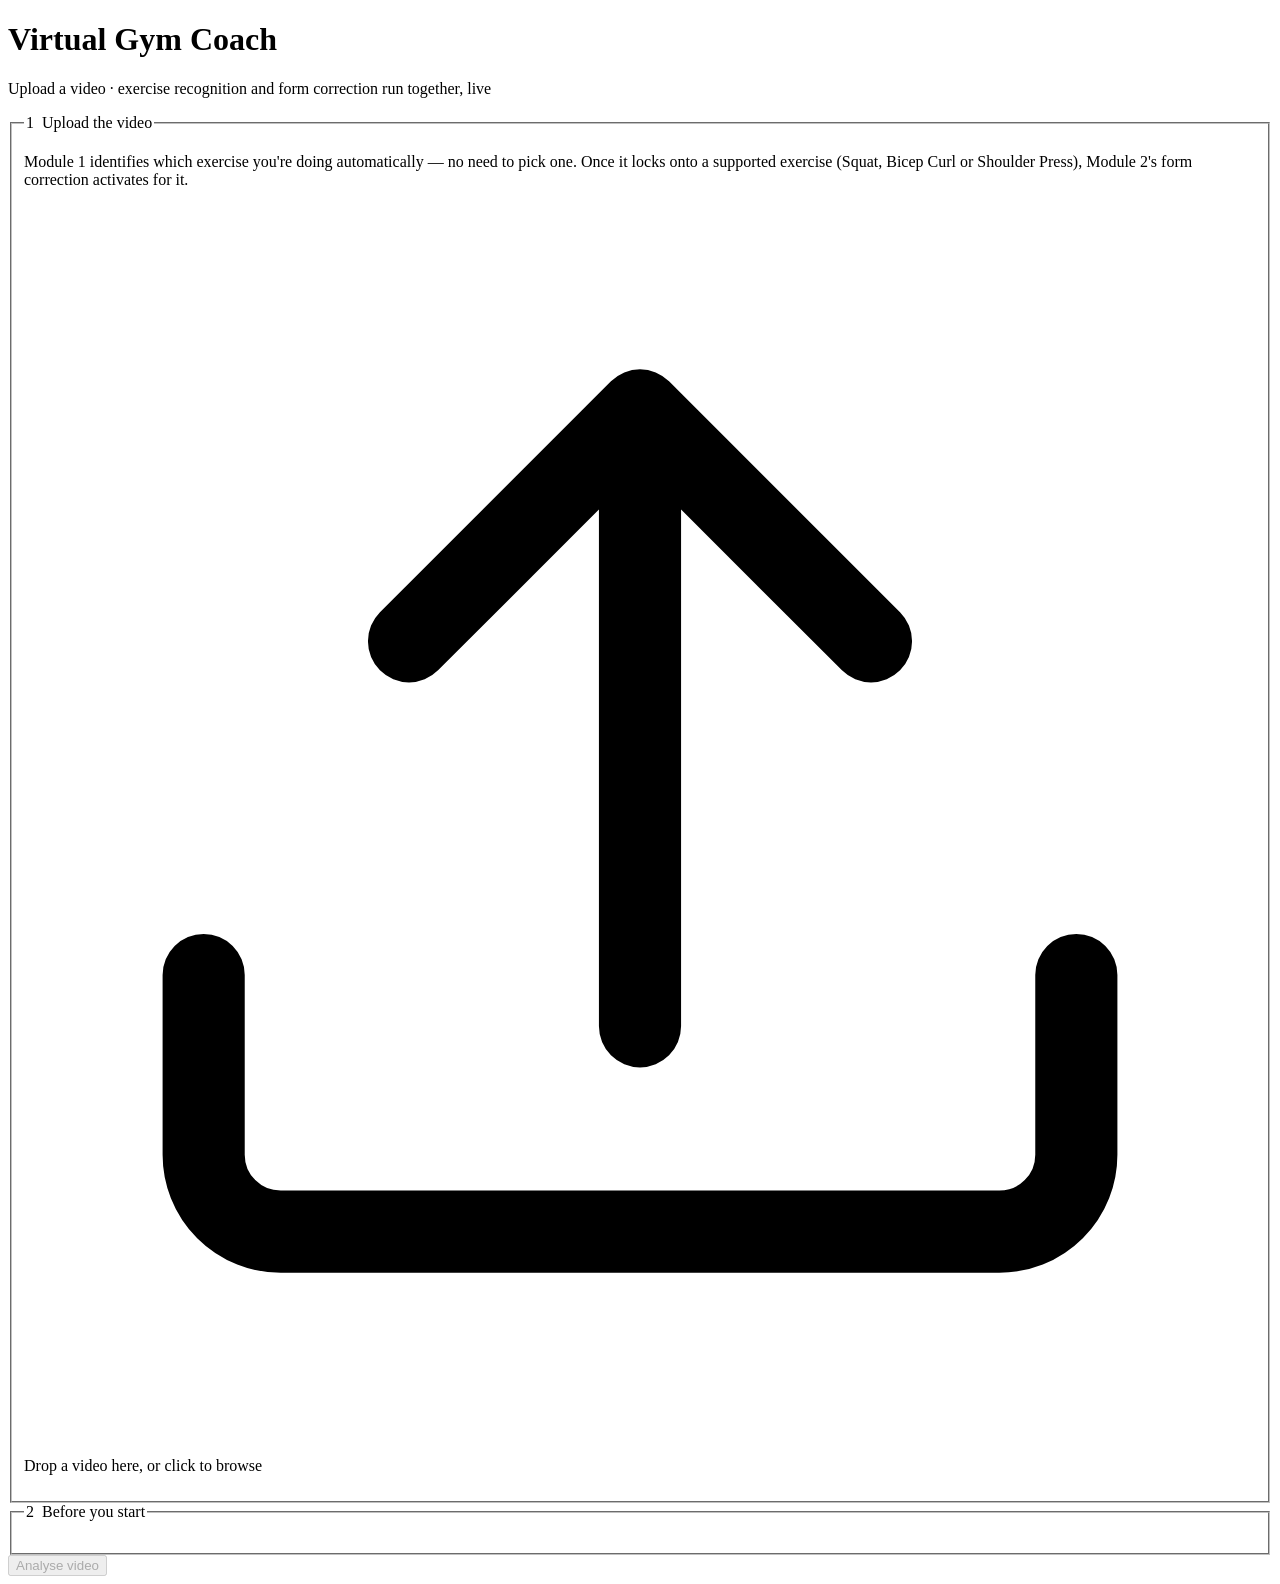
==== backend/frontend/index.html @ 2c907de2 "integrted module 1 with module 2" ====
<!doctype html>
<html lang="en">
<head>
<meta charset="utf-8">
<meta name="viewport" content="width=device-width, initial-scale=1">
<title>Virtual Gym Coach</title>
<link rel="stylesheet" href="/static/style.css">
<link rel="icon" href="data:image/svg+xml,<svg xmlns='http://www.w3.org/2000/svg' viewBox='0 0 32 32'><text y='26' font-size='26'>%F0%9F%8F%8B</text></svg>">
</head>
<body>

<header class="topbar">
  <div class="brand">
    <span class="brand-mark" aria-hidden="true"></span>
    <div>
      <h1>Virtual Gym Coach</h1>
      <p>Upload a video &middot; exercise recognition and form correction run together, live</p>
    </div>
  </div>
  <button id="new-analysis" class="ghost-btn" hidden>New analysis</button>
</header>

<main>

<!-- ══════════════════════════════════ UPLOAD ══════════════════════════════ -->
<section id="view-upload" class="view">
  <form id="upload-form" novalidate>
    <fieldset class="panel">
      <legend>1 &nbsp;Upload the video</legend>
      <p class="hint">Module 1 identifies which exercise you're doing automatically —
        no need to pick one. Once it locks onto a supported exercise (Squat, Bicep
        Curl or Shoulder Press), Module 2's form correction activates for it.</p>
      <div id="dropzone" class="dropzone" tabindex="0" role="button"
           aria-label="Choose a video file or drop one here">
        <svg viewBox="0 0 24 24" aria-hidden="true" class="drop-icon">
          <path d="M12 16V4m0 0L7.5 8.5M12 4l4.5 4.5" fill="none"
                stroke="currentColor" stroke-width="1.6" stroke-linecap="round"
                stroke-linejoin="round"/>
          <path d="M3.5 15v3.5A1.5 1.5 0 0 0 5 20h14a1.5 1.5 0 0 0 1.5-1.5V15"
                fill="none" stroke="currentColor" stroke-width="1.6"
                stroke-linecap="round"/>
        </svg>
        <p class="drop-title">Drop a video here, or click to browse</p>
        <p class="hint" id="drop-limits"></p>
        <input type="file" id="file-input" accept="video/*" hidden>
      </div>
      <div id="file-chosen" class="chosen" hidden>
        <span class="chosen-name"></span>
        <span class="chosen-size"></span>
        <button type="button" class="link-btn" id="clear-file">remove</button>
      </div>
    </fieldset>

    <fieldset class="panel">
      <legend>2 &nbsp;Before you start</legend>
      <ul class="checklist" id="calibration-note"></ul>
    </fieldset>

    <p id="upload-error" class="error" role="alert" hidden></p>
    <button type="submit" id="analyse-btn" class="primary-btn" disabled>
      Analyse video
    </button>
  </form>
</section>

<!-- ═════════════════════════════ SESSION (live → review) ══════════════════ -->
<!--
  One view for both halves of a session.  While the analysis runs it shows the
  annotated frames arriving from the server; when it finishes, the same panels
  stay put and the canvas is swapped for the recorded video so the run can be
  scrubbed.  The banner, rep badge, info bar, zone strip and charts are the
  SAME elements throughout — only what drives them changes.
-->
<section id="view-session" class="view" hidden>

  <div class="results-top">
    <div class="video-card">
      <div class="video-shell">
        <canvas id="live-canvas" hidden></canvas>
        <video id="player" playsinline preload="auto" hidden></video>
        <div class="live-badge" id="live-badge" hidden>
          <span class="live-dot" aria-hidden="true"></span>Analysing
        </div>
        <div class="shell-placeholder" id="shell-placeholder">
          Waiting for the first frame…
        </div>
      </div>

      <!-- Transport while the analysis is running. -->
      <div class="transport" id="live-transport" hidden>
        <div class="progress-track" role="progressbar" aria-valuemin="0"
             aria-valuemax="100" id="progress-bar-wrap">
          <div class="progress-fill" id="progress-fill"></div>
        </div>
        <span class="time" id="live-stat">0 frames</span>
        <span class="badge" id="live-rate"></span>
        <button type="button" class="ghost-btn small" id="stop-btn">Stop</button>
      </div>

      <!-- Transport once it has finished and the recording is available. -->
      <div class="transport" id="review-transport" hidden>
        <button type="button" id="play-btn" class="icon-btn" aria-label="Play">
          <svg viewBox="0 0 24 24" aria-hidden="true"><path d="M8 5.5v13l11-6.5z"/></svg>
        </button>
        <span class="time" id="time-readout">0:00 / 0:00</span>
        <span class="spacer"></span>
        <span class="badge warn" id="truncated-badge" hidden></span>
        <span class="badge" id="codec-badge"></span>
      </div>

      <figure class="strip-figure">
        <figcaption>
          Form zones over time
          <span class="fig-note">click to jump &middot; each row is one risk channel</span>
        </figcaption>
        <canvas id="zone-strip" height="150"></canvas>
        <div class="legend" id="zone-legend"></div>
      </figure>
    </div>

    <aside class="live-card">
      <!-- Module 1: live state/exercise recognition readout, every frame. -->
      <div class="m1-panel" id="m1-panel">
        <div class="signal-head">Module&nbsp;1 &middot; exercise recognition</div>
        <div class="m1-tile-row">
          <div class="m1-tile">
            <span class="m1-tile-label">State</span>
            <span id="m1-state" class="m1-tile-value">—</span>
          </div>
          <div class="m1-tile">
            <span class="m1-tile-label">Exercise</span>
            <span id="m1-exercise" class="m1-tile-value">—</span>
          </div>
          <div class="m1-tile">
            <span class="m1-tile-label">Confidence</span>
            <span id="m1-confidence" class="m1-tile-value">—</span>
          </div>
        </div>
        <div class="m1-probs">
          <div class="prob-row">
            <span class="prob-name">Active</span>
            <div class="prob-bar"><div id="m1-prob-active-bar" class="prob-fill prob-active"></div></div>
            <span id="m1-prob-active-value" class="prob-pct">—</span>
          </div>
          <div class="prob-row">
            <span class="prob-name">Rest</span>
            <div class="prob-bar"><div id="m1-prob-rest-bar" class="prob-fill prob-rest"></div></div>
            <span id="m1-prob-rest-value" class="prob-pct">—</span>
          </div>
          <div class="prob-row">
            <span class="prob-name">Null</span>
            <div class="prob-bar"><div id="m1-prob-null-bar" class="prob-fill prob-null"></div></div>
            <span id="m1-prob-null-value" class="prob-pct">—</span>
          </div>
        </div>
      </div>

      <!--
        The Module-1 signal, as a manual override — hidden by default. Module 1's
        live classification drives Module 2 automatically; this stays in the
        markup, unused, only as a debugging escape hatch.
      -->
      <div class="signal-bar" id="signal-bar" hidden>
        <div class="signal-head">
          Module&nbsp;1 signal
          <span class="fig-note">manual override</span>
        </div>
        <div class="signal-buttons" id="signal-buttons"></div>
      </div>

      <div id="overall-banner" class="overall">—</div>

      <div class="rep-badge">
        <div>
          <span class="rep-count" id="live-reps">0</span>
          <span class="rep-label">reps</span>
        </div>
        <div class="rep-side">
          <span class="phase-chip" id="live-phase">—</span>
          <span class="last-rep" id="live-last"></span>
        </div>
      </div>

      <div class="info-bar" id="info-bar" aria-live="off"></div>

      <label class="toggle audio-row">
        <input type="checkbox" id="audio-toggle" checked>
        <span>Play coaching audio</span>
      </label>

      <div class="cue-now" id="cue-now" hidden>
        <span class="cue-dot" aria-hidden="true"></span>
        <span id="cue-now-text"></span>
      </div>
    </aside>
  </div>

  <div class="tiles" id="summary-tiles"></div>

  <div class="results-grid">
    <section class="panel">
      <h2>Repetitions</h2>
      <p class="hint" id="rep-hint"></p>
      <div class="table-scroll"><table id="rep-table"></table></div>
    </section>

    <section class="panel">
      <h2>Coaching cues</h2>
      <p class="hint">Decided by the live audio controller — dwell windows,
        cooldowns and priority all applied. Click a cue to jump to it.</p>
      <ol class="cue-log" id="cue-log"></ol>
    </section>
  </div>

  <section class="panel" id="charts-panel">
    <h2>Biomechanics</h2>
    <p class="hint">Traces are this session's measured values, drawn as they are
      measured; horizontal rules are the thresholds in <code>config.py</code>
      that classify them.</p>
    <div id="charts"></div>
  </section>

  <section class="panel" id="downloads-panel" hidden>
    <h2>Downloads</h2>
    <p class="hint">The same CSV schemas the desktop pipeline and the evaluation
      scripts use.</p>
    <div class="downloads" id="downloads"></div>
  </section>

</section>

<!-- ═════════════════════════════════ FAILURE ══════════════════════════════ -->
<section id="view-error" class="view" hidden>
  <div class="panel">
    <h2>Analysis failed</h2>
    <p class="error" id="fail-message"></p>
    <button type="button" class="primary-btn" id="retry-btn">Start over</button>
  </div>
</section>

</main>

<script src="/static/app.js"></script>
</body>
</html>
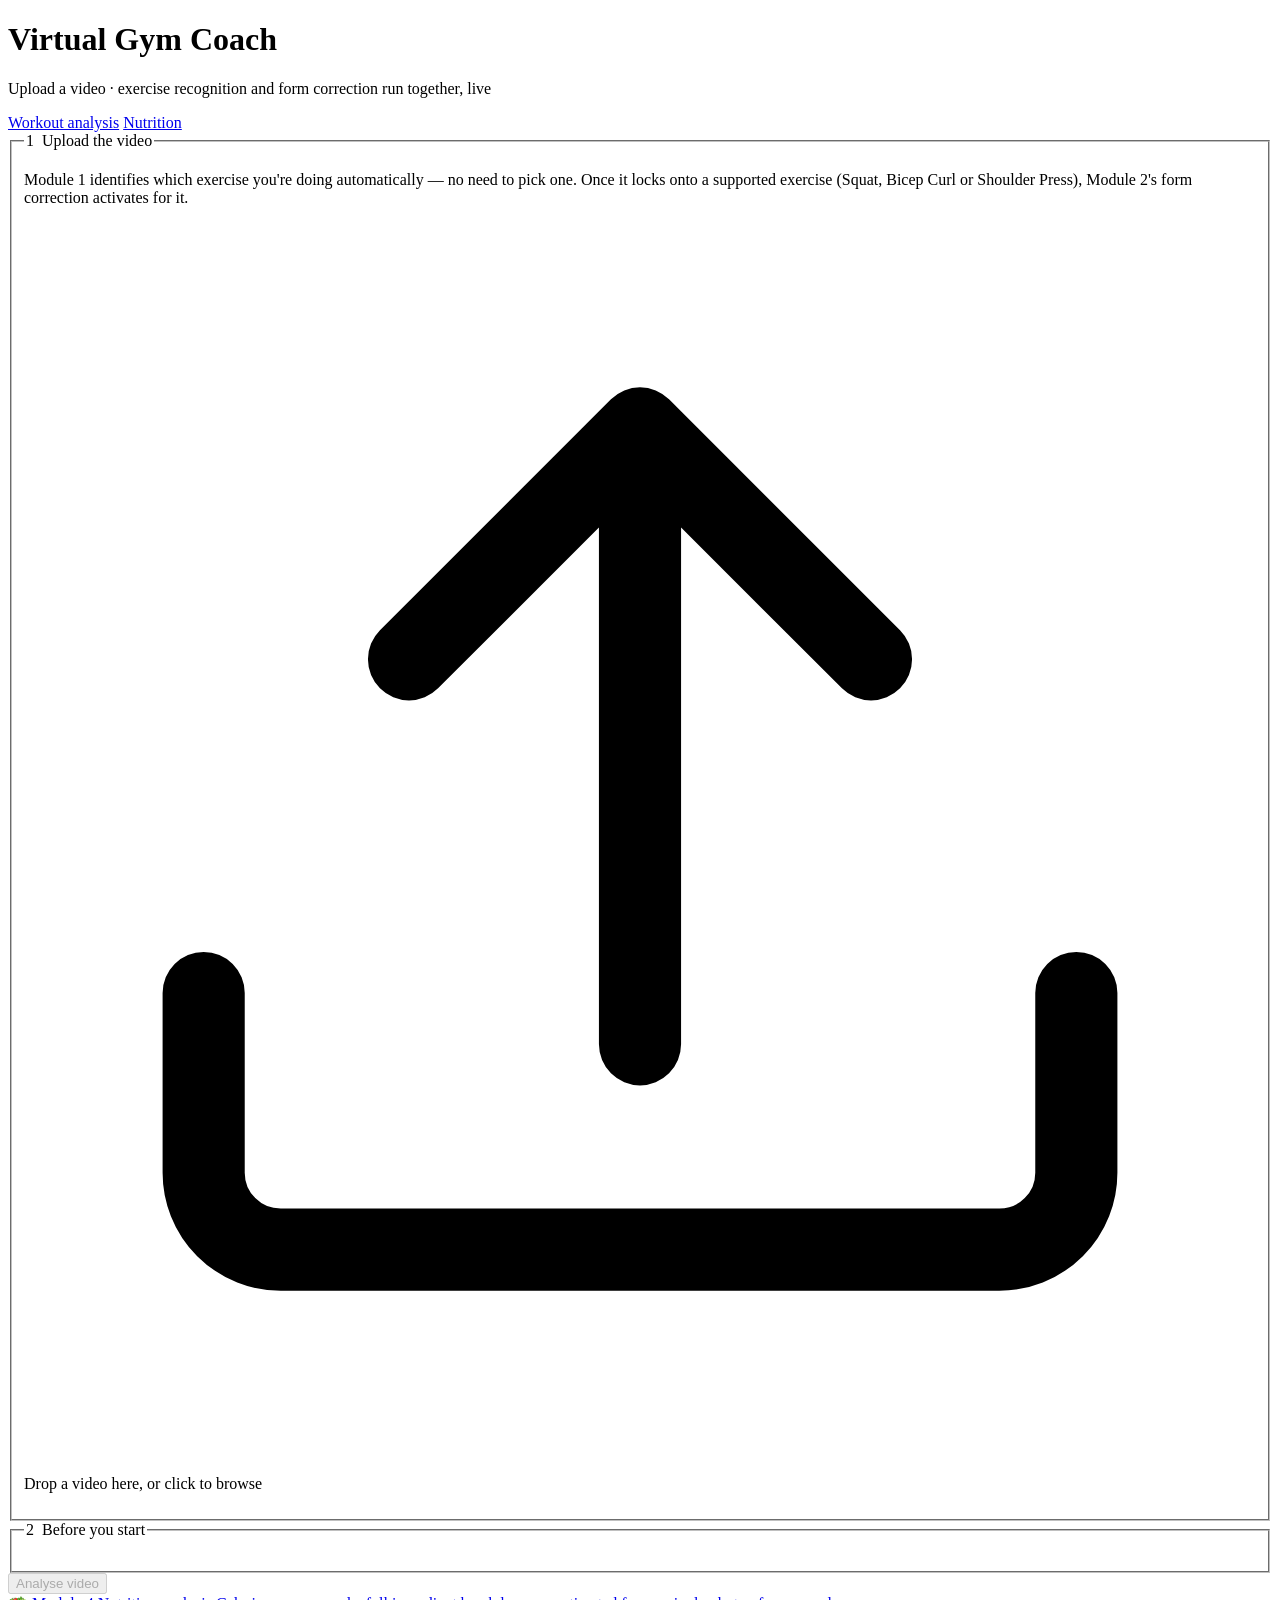
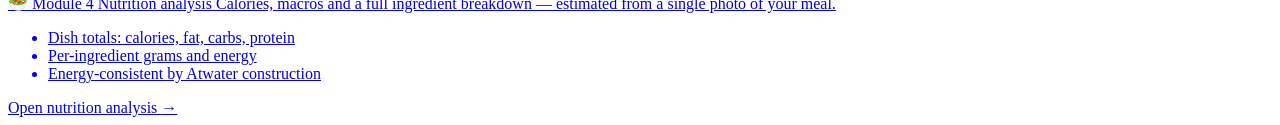
==== commit 745f3379: "integrated module 4" ====
--- a/backend/frontend/index.html
+++ b/backend/frontend/index.html
@@ -5,6 +5,8 @@
 <meta name="viewport" content="width=device-width, initial-scale=1">
 <title>Virtual Gym Coach</title>
 <link rel="stylesheet" href="/static/style.css">
+<!-- .tabs lives in nutrition.css, which both pages share for the nav. -->
+<link rel="stylesheet" href="/static/nutrition.css">
 <link rel="icon" href="data:image/svg+xml,<svg xmlns='http://www.w3.org/2000/svg' viewBox='0 0 32 32'><text y='26' font-size='26'>%F0%9F%8F%8B</text></svg>">
 </head>
 <body>
@@ -17,13 +19,24 @@
       <p>Upload a video &middot; exercise recognition and form correction run together, live</p>
     </div>
   </div>
-  <button id="new-analysis" class="ghost-btn" hidden>New analysis</button>
+  <div class="topbar-actions">
+    <nav class="tabs" aria-label="Sections">
+      <a class="tab active" href="/" aria-current="page">Workout analysis</a>
+      <a class="tab" href="/nutrition">Nutrition</a>
+    </nav>
+    <button id="new-analysis" class="ghost-btn" hidden>New analysis</button>
+  </div>
 </header>
 
 <main>
 
 <!-- ══════════════════════════════════ UPLOAD ══════════════════════════════ -->
-<section id="view-upload" class="view">
+<!--
+  Two columns: the Module 1 + Module 2 workout flow on the left (unchanged),
+  and Module 4's entry card on the right. Module 4 is a separate tool, not a
+  step in the workout pipeline, so it sits beside that flow rather than in it.
+-->
+<section id="view-upload" class="view landing">
   <form id="upload-form" novalidate>
     <fieldset class="panel">
       <legend>1 &nbsp;Upload the video</legend>
@@ -61,6 +74,36 @@
       Analyse video
     </button>
   </form>
+
+  <!-- Module 4 lives on its own page — a separate tool, not part of the
+       workout pipeline. This card is the way in from the landing page. -->
+  <aside class="landing-aside">
+    <a class="feature-card" href="/nutrition">
+      <span class="feature-glow" aria-hidden="true"></span>
+
+      <span class="feature-head">
+        <span class="feature-icon" aria-hidden="true">🥗</span>
+        <span class="feature-tag">Module 4</span>
+      </span>
+
+      <span class="feature-title">Nutrition analysis</span>
+      <span class="feature-desc">
+        Calories, macros and a full ingredient breakdown — estimated from a
+        single photo of your meal.
+      </span>
+
+      <ul class="feature-list">
+        <li>Dish totals: calories, fat, carbs, protein</li>
+        <li>Per-ingredient grams and energy</li>
+        <li>Energy-consistent by Atwater construction</li>
+      </ul>
+
+      <span class="feature-cta">
+        Open nutrition analysis
+        <span class="feature-go" aria-hidden="true">→</span>
+      </span>
+    </a>
+  </aside>
 </section>
 
 <!-- ═════════════════════════════ SESSION (live → review) ══════════════════ -->
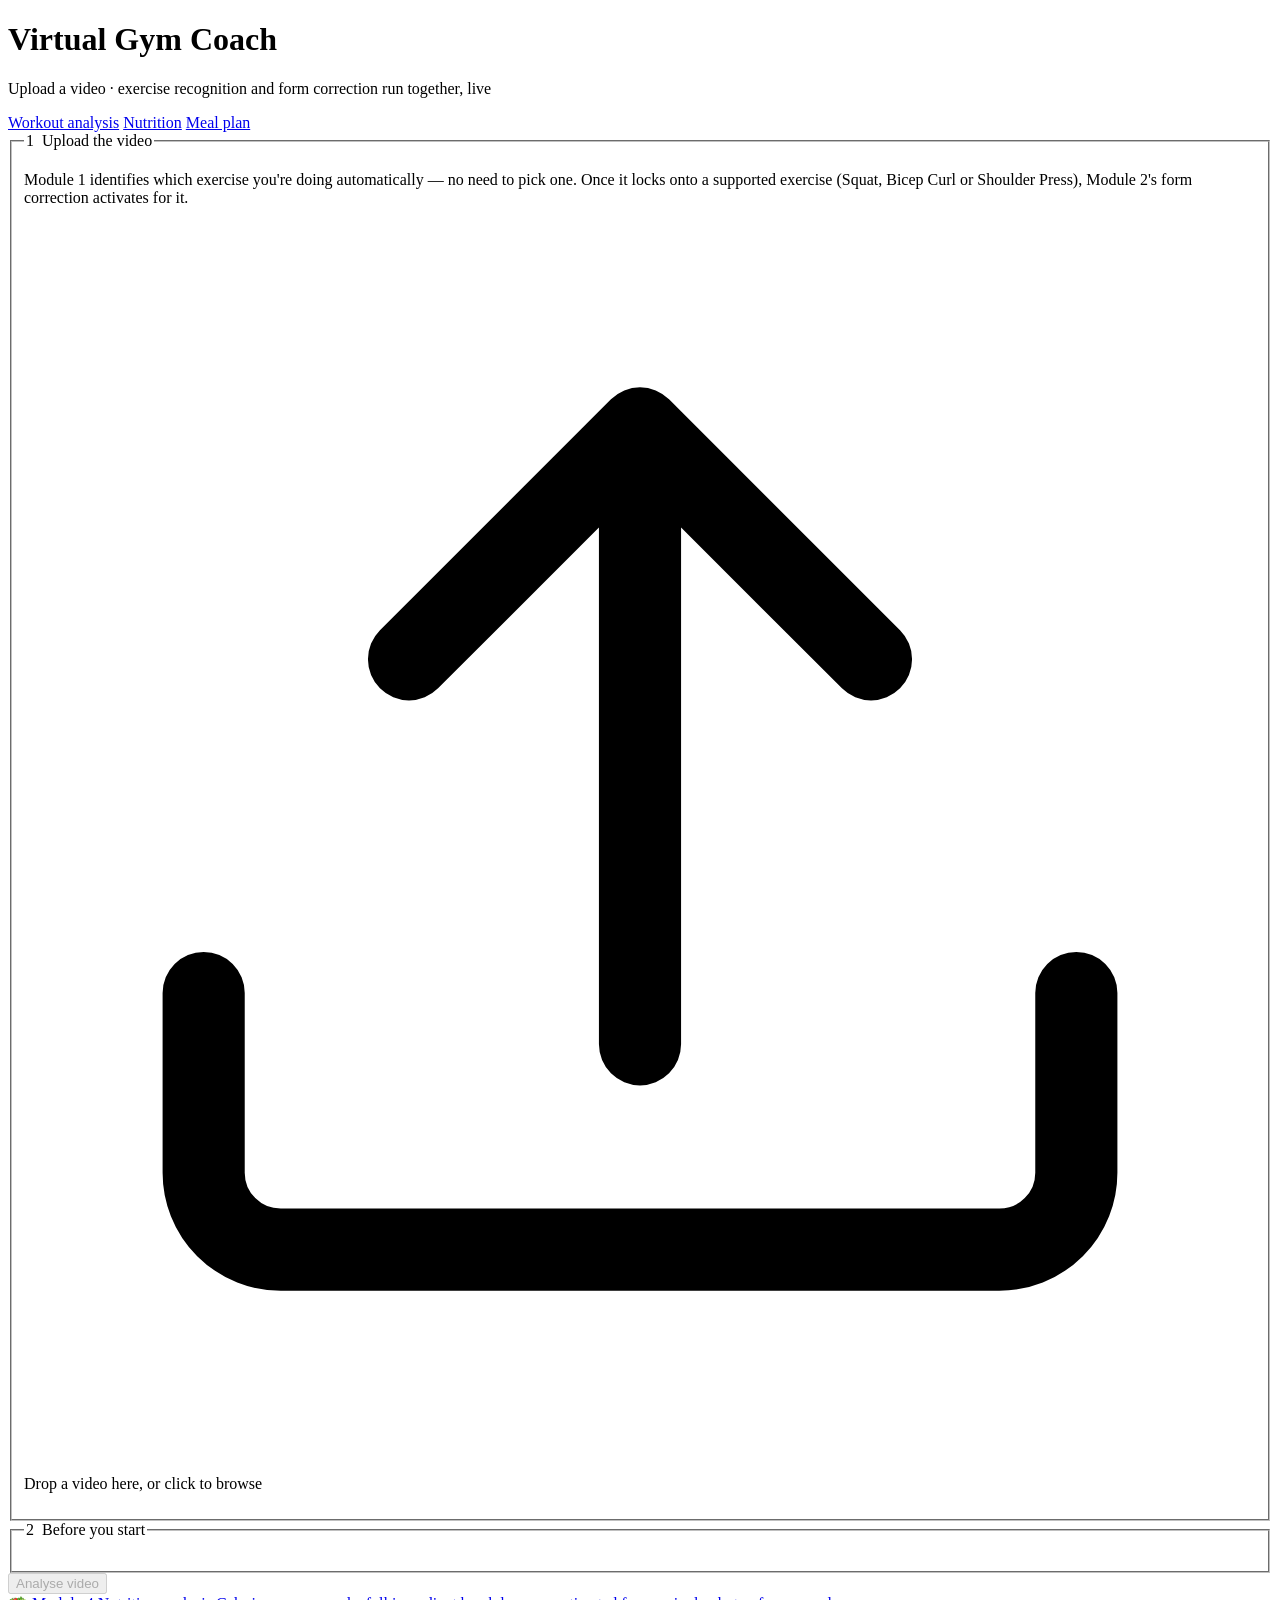
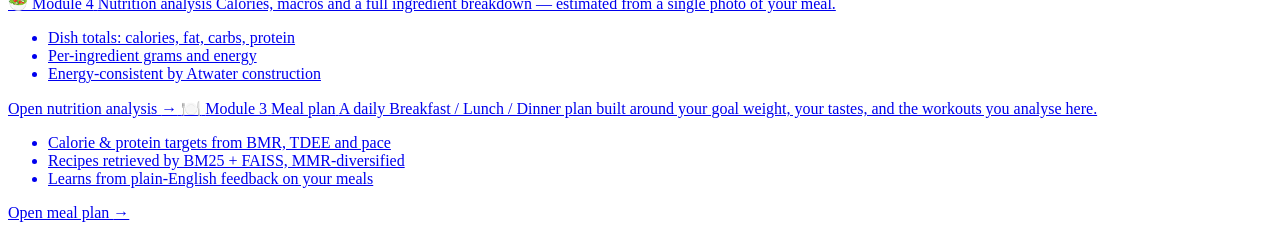
==== commit 000a3b13: "completed integrating four modules" ====
--- a/backend/frontend/index.html
+++ b/backend/frontend/index.html
@@ -23,6 +23,7 @@
     <nav class="tabs" aria-label="Sections">
       <a class="tab active" href="/" aria-current="page">Workout analysis</a>
       <a class="tab" href="/nutrition">Nutrition</a>
+      <a class="tab" href="/meals">Meal plan</a>
     </nav>
     <button id="new-analysis" class="ghost-btn" hidden>New analysis</button>
   </div>
@@ -75,8 +76,9 @@
     </button>
   </form>
 
-  <!-- Module 4 lives on its own page — a separate tool, not part of the
-       workout pipeline. This card is the way in from the landing page. -->
+  <!-- Modules 4 and 3 live on their own pages — separate tools, not steps in
+       the workout pipeline. These cards are the way in from the landing page.
+       Each takes half the column's height, stacked. -->
   <aside class="landing-aside">
     <a class="feature-card" href="/nutrition">
       <span class="feature-glow" aria-hidden="true"></span>
@@ -100,6 +102,32 @@
 
       <span class="feature-cta">
         Open nutrition analysis
+        <span class="feature-go" aria-hidden="true">→</span>
+      </span>
+    </a>
+
+    <a class="feature-card feature-card--meals" href="/meals">
+      <span class="feature-glow" aria-hidden="true"></span>
+
+      <span class="feature-head">
+        <span class="feature-icon" aria-hidden="true">🍽️</span>
+        <span class="feature-tag">Module 3</span>
+      </span>
+
+      <span class="feature-title">Meal plan</span>
+      <span class="feature-desc">
+        A daily Breakfast / Lunch / Dinner plan built around your goal weight,
+        your tastes, and the workouts you analyse here.
+      </span>
+
+      <ul class="feature-list">
+        <li>Calorie &amp; protein targets from BMR, TDEE and pace</li>
+        <li>Recipes retrieved by BM25 + FAISS, MMR-diversified</li>
+        <li>Learns from plain-English feedback on your meals</li>
+      </ul>
+
+      <span class="feature-cta">
+        Open meal plan
         <span class="feature-go" aria-hidden="true">→</span>
       </span>
     </a>
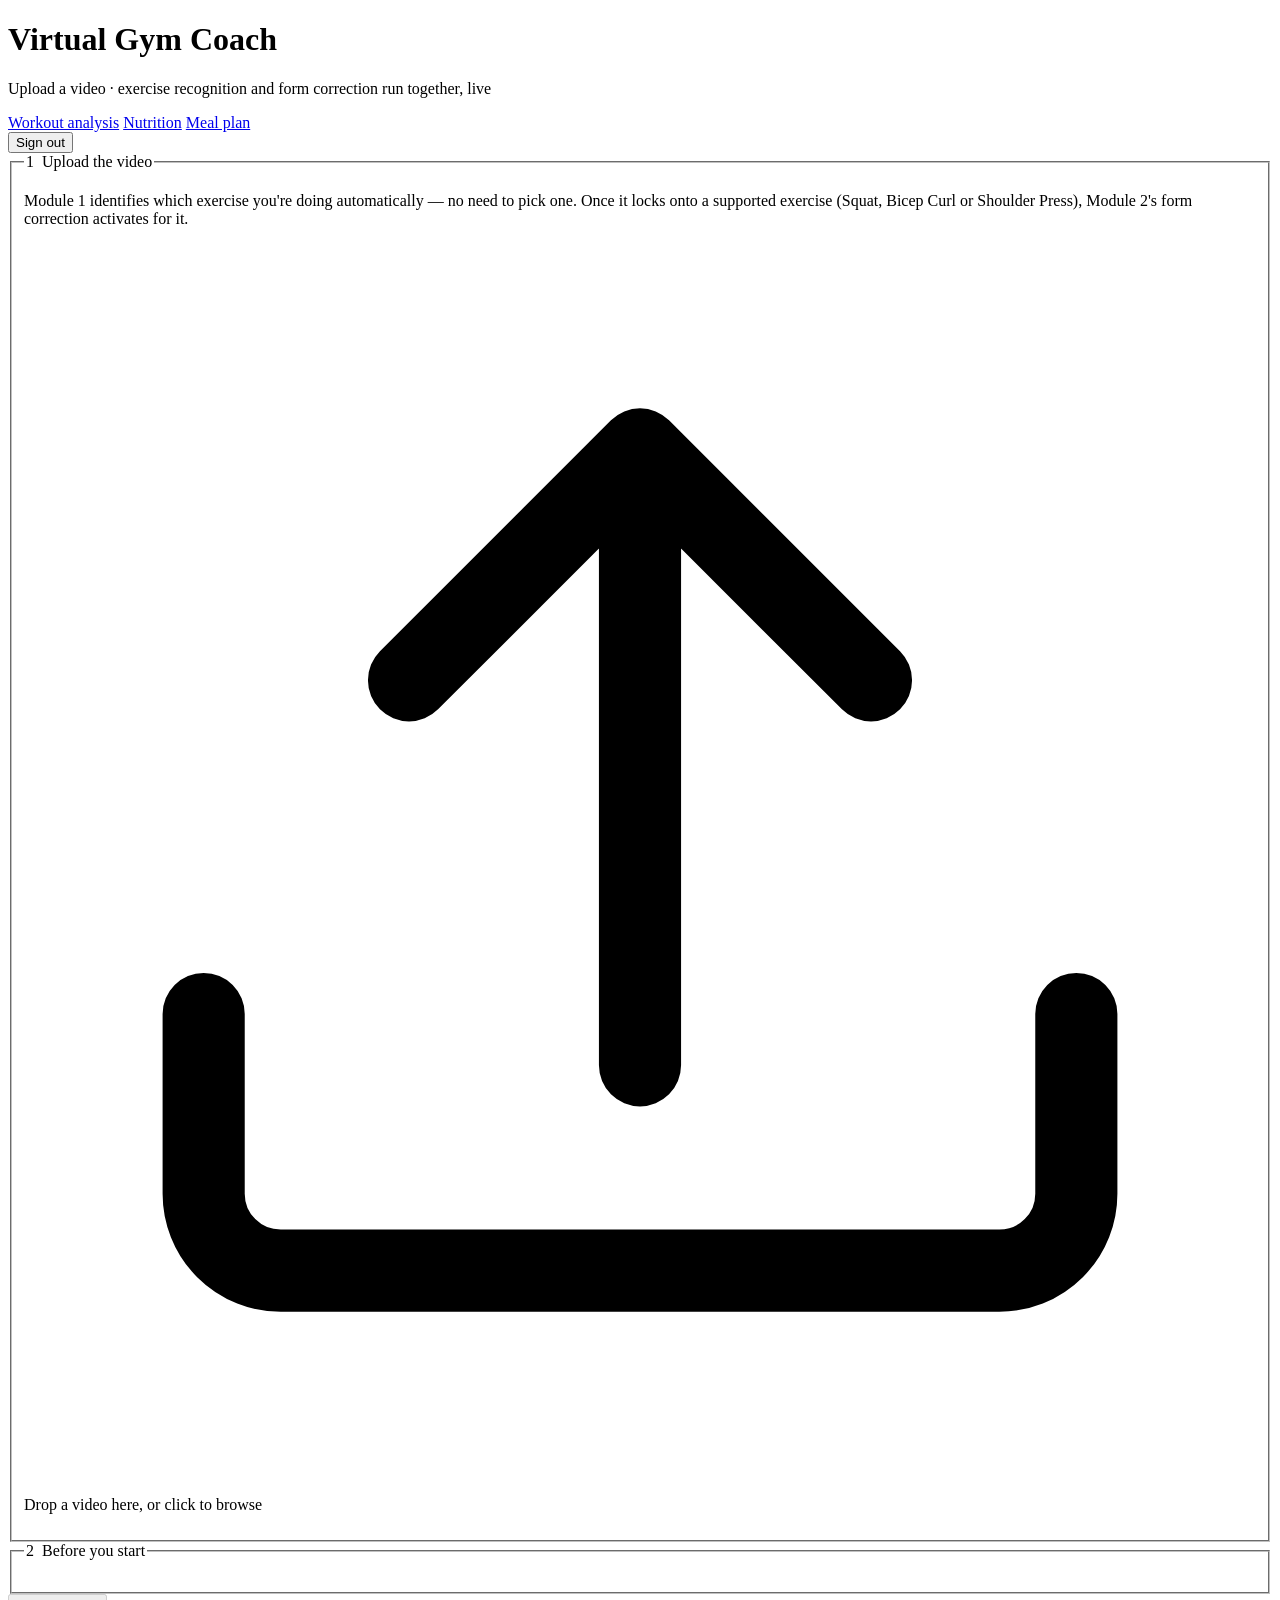
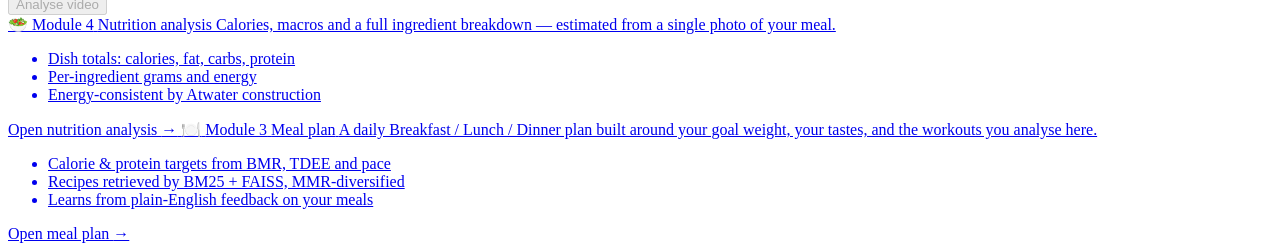
==== commit 4afca124: "updated login feature and user details acquring" ====
--- a/backend/frontend/index.html
+++ b/backend/frontend/index.html
@@ -8,6 +8,9 @@
 <!-- .tabs lives in nutrition.css, which both pages share for the nav. -->
 <link rel="stylesheet" href="/static/nutrition.css">
 <link rel="icon" href="data:image/svg+xml,<svg xmlns='http://www.w3.org/2000/svg' viewBox='0 0 32 32'><text y='26' font-size='26'>%F0%9F%8F%8B</text></svg>">
+<!-- Render-blocking on purpose: redirects a signed-out visitor to /login
+     before the dashboard paints. Demo gate only — see auth.js. -->
+<script src="/static/auth.js"></script>
 </head>
 <body>
 
@@ -26,6 +29,7 @@
       <a class="tab" href="/meals">Meal plan</a>
     </nav>
     <button id="new-analysis" class="ghost-btn" hidden>New analysis</button>
+    <button id="sign-out" class="ghost-btn small" title="Sign out">Sign out</button>
   </div>
 </header>
 
